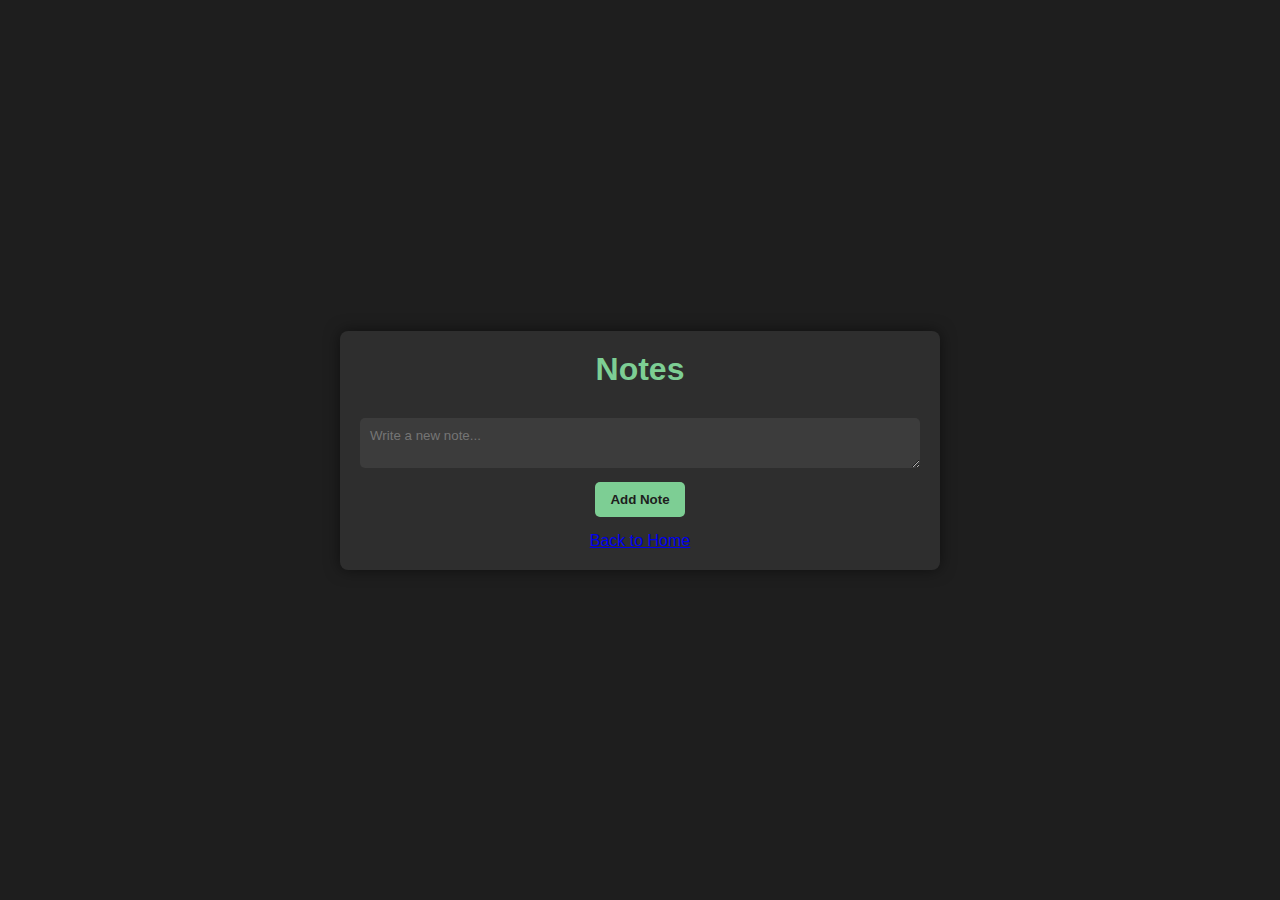
==== notes.html @ 78f1c887 "Add files via upload" ====
<!DOCTYPE html>
<html lang="en">
<head>
    <meta charset="UTF-8">
    <meta name="viewport" content="width=device-width, initial-scale=1.0">
    <link rel="stylesheet" href="style.css">
    <title>Notes</title>
</head>
<body>
    <div class="container">
        <h1>Notes</h1>
        <textarea id="note-input" placeholder="Write a new note..."></textarea>
        <button onclick="addNote()">Add Note</button>
        <ul id="note-list"></ul>
        <a href="index.html" class="button">Back to Home</a>
    </div>

    <script src="script-notes.js"></script>
</body>
</html>
---- style.css ----
/* General Styles */
* {
    margin: 0;
    padding: 0;
    box-sizing: border-box;
    font-family: Arial, sans-serif;
}

body {
    background-color: #1e1e1e;
    color: #f1f1f1;
    display: flex;
    justify-content: center;
    align-items: center;
    min-height: 100vh;
}

.container {
    max-width: 600px;
    width: 90%;
    padding: 20px;
    background-color: #2e2e2e;
    border-radius: 8px;
    box-shadow: 0px 0px 15px rgba(0, 0, 0, 0.5);
    text-align: center;
}

h1 {
    color: #7dce94;
    margin-bottom: 20px;
}

.section {
    margin-top: 20px;
}

input[type="text"], textarea {
    width: 100%;
    padding: 10px;
    margin-top: 10px;
    background-color: #3c3c3c;
    color: #f1f1f1;
    border: none;
    border-radius: 5px;
}

button {
    padding: 10px 15px;
    margin-top: 10px;
    background-color: #7dce94;
    border: none;
    border-radius: 5px;
    cursor: pointer;
    color: #1e1e1e;
    font-weight: bold;
}

button:hover {
    background-color: #64b07a;
}

ul {
    list-style-type: none;
    padding: 0;
    margin-top: 15px;
}

li {
    background-color: #3c3c3c;
    margin-bottom: 10px;
    padding: 10px;
    border-radius: 5px;
    display: flex;
    justify-content: space-between;
    align-items: center;
}

.delete-btn {
    background-color: #ff5f5f;
    color: white;
    border: none;
    padding: 5px;
    border-radius: 3px;
    cursor: pointer;
}

.delete-btn:hover {
    background-color: #ff3838;
}
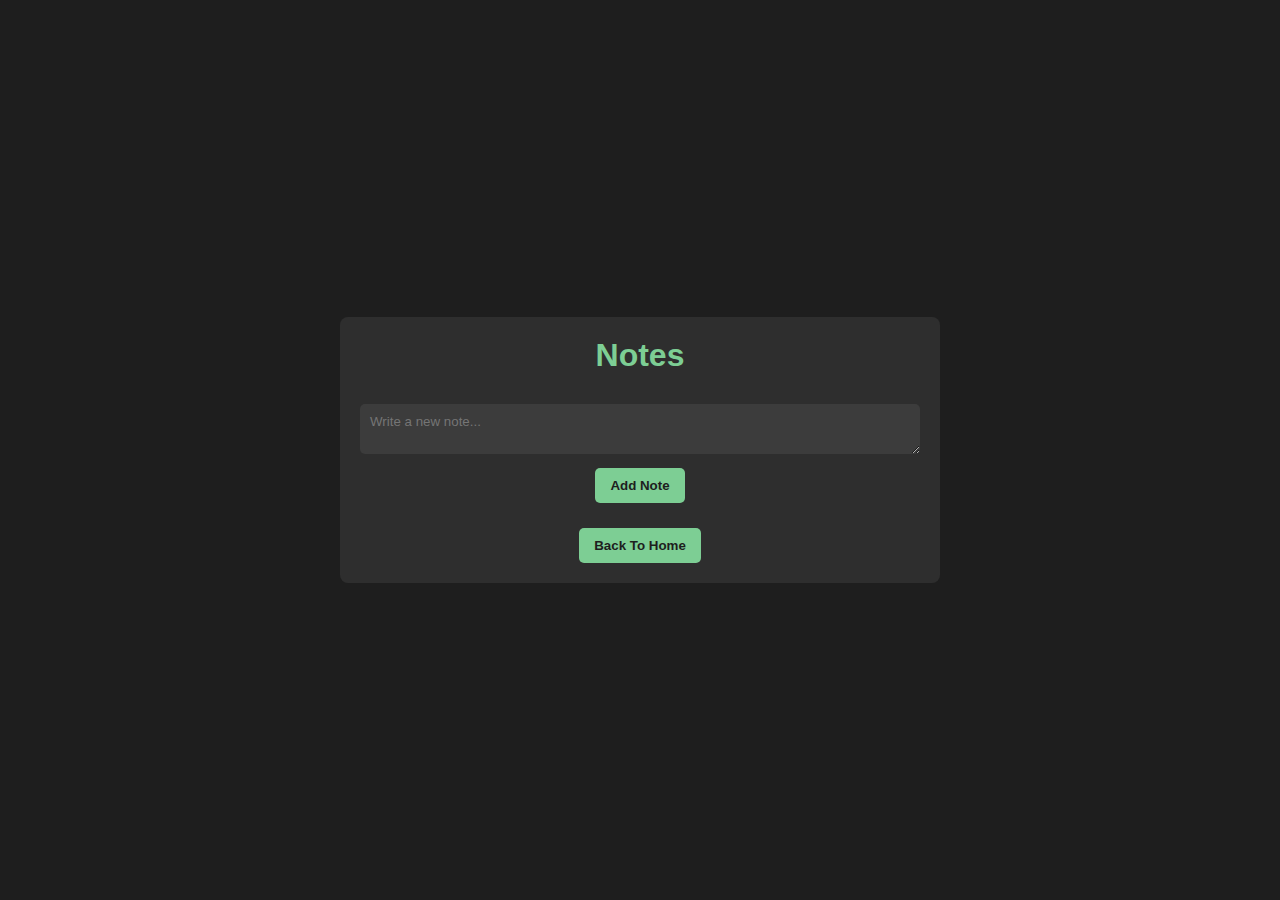
==== commit 7de99c11: "Update notes.html" ====
--- a/notes.html
+++ b/notes.html
@@ -12,7 +12,7 @@
         <textarea id="note-input" placeholder="Write a new note..."></textarea>
         <button onclick="addNote()">Add Note</button>
         <ul id="note-list"></ul>
-        <a href="index.html" class="button">Back to Home</a>
+        <a href="index.html" class="button"><button>Back To Home</button></a>
     </div>
 
     <script src="script-notes.js"></script>
--- a/style.css
+++ b/style.css
@@ -1,89 +1,67 @@
 /* General Styles */
 * {
-    margin: 0;
-    padding: 0;
-    box-sizing: border-box;
-    font-family: Arial, sans-serif;
+  margin: 0;
+  padding: 0;
+  box-sizing: border-box;
+  font-family: Arial, sans-serif;
 }
 
 body {
-    background-color: #1e1e1e;
-    color: #f1f1f1;
-    display: flex;
-    justify-content: center;
-    align-items: center;
-    min-height: 100vh;
+  background-color: #1e1e1e;
+  color: #f1f1f1;
+  display: flex;
+  justify-content: center;
+  align-items: center;
+  min-height: 100vh;
 }
 
 .container {
-    max-width: 600px;
-    width: 90%;
-    padding: 20px;
-    background-color: #2e2e2e;
-    border-radius: 8px;
-    box-shadow: 0px 0px 15px rgba(0, 0, 0, 0.5);
-    text-align: center;
+  max-width: 600px;
+  width: 90%;
+  padding: 20px;
+  background-color: #2e2e2e;
+  border-radius: 8px;
+  text-align: center;
 }
 
 h1 {
-    color: #7dce94;
-    margin-bottom: 20px;
-}
-
-.section {
-    margin-top: 20px;
+  color: #7dce94;
+  margin-bottom: 20px;
 }
 
 input[type="text"], textarea {
-    width: 100%;
-    padding: 10px;
-    margin-top: 10px;
-    background-color: #3c3c3c;
-    color: #f1f1f1;
-    border: none;
-    border-radius: 5px;
+  width: 100%;
+  padding: 10px;
+  margin-top: 10px;
+  background-color: #3c3c3c;
+  color: #f1f1f1;
+  border: none;
+  border-radius: 5px;
 }
 
 button {
-    padding: 10px 15px;
-    margin-top: 10px;
-    background-color: #7dce94;
-    border: none;
-    border-radius: 5px;
-    cursor: pointer;
-    color: #1e1e1e;
-    font-weight: bold;
-}
-
-button:hover {
-    background-color: #64b07a;
+  padding: 10px 15px;
+  margin-top: 10px;
+  background-color: #7dce94;
+  border: none;
+  border-radius: 5px;
+  cursor: pointer;
+  color: #1e1e1e;
+  font-weight: bold;
 }
 
 ul {
-    list-style-type: none;
-    padding: 0;
-    margin-top: 15px;
+  list-style-type: none;
+  padding: 0;
+  margin-top: 15px;
 }
 
 li {
-    background-color: #3c3c3c;
-    margin-bottom: 10px;
-    padding: 10px;
-    border-radius: 5px;
-    display: flex;
-    justify-content: space-between;
-    align-items: center;
+  background-color: #3c3c3c;
+  margin-bottom: 10px;
+  padding: 10px;
+  border-radius: 5px;
+  display: flex;
+  justify-content: space-between;
+  align-items: center;
 }
-
-.delete-btn {
-    background-color: #ff5f5f;
-    color: white;
-    border: none;
-    padding: 5px;
-    border-radius: 3px;
-    cursor: pointer;
-}
-
-.delete-btn:hover {
-    background-color: #ff3838;
-}
